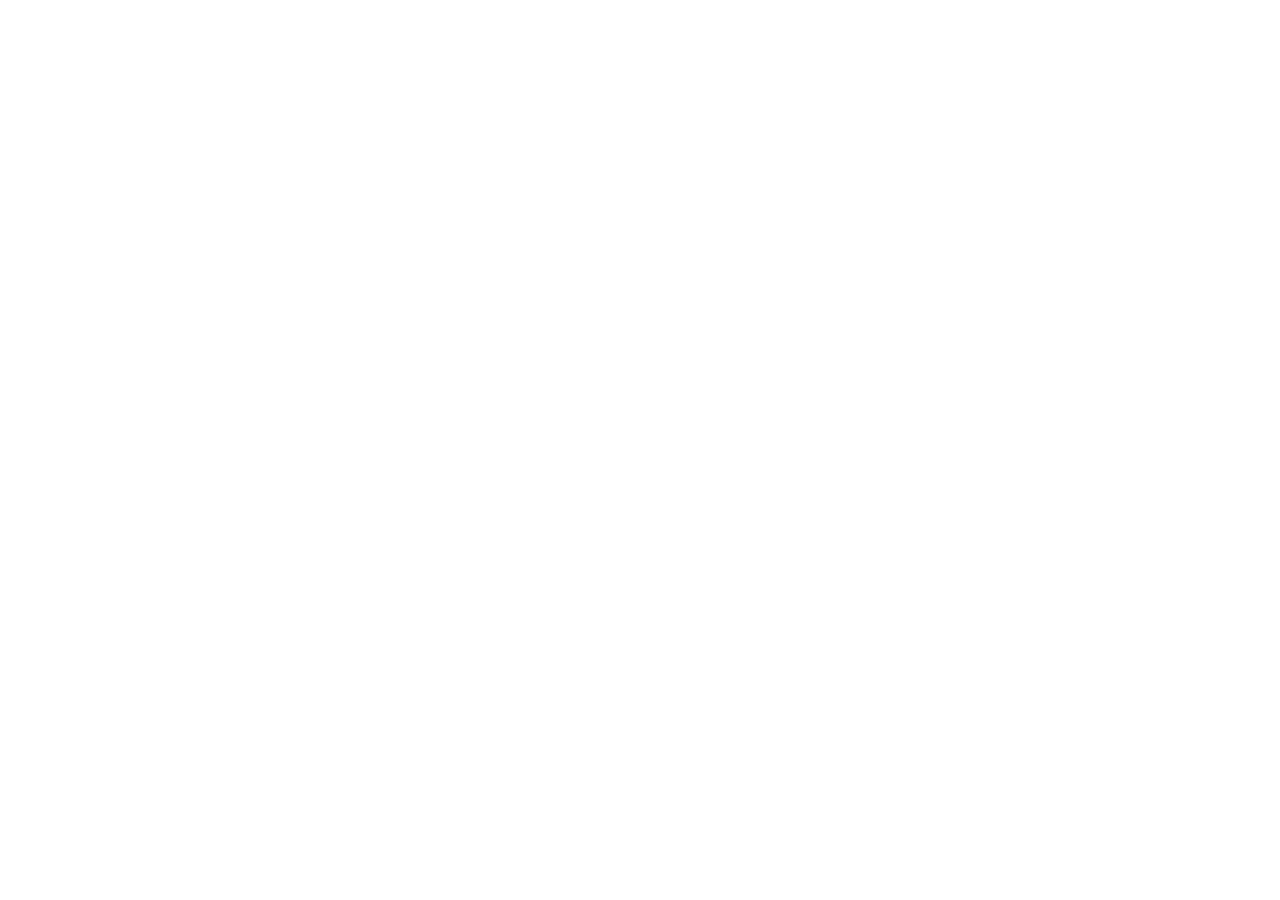
==== orderManagementApp/application/client/index.html @ 21592c08 "created index.html & some more frontend files" ====
<!DOCTYPE html>
<html lang="ca">
<head>
    <meta charset="UTF-8">
    <meta name="viewport" content="width=device-width, initial-scale=1.0">
    <title>Roger Pareja - Projecte 6</title>
</head>
<body>
    
</body>
</html>
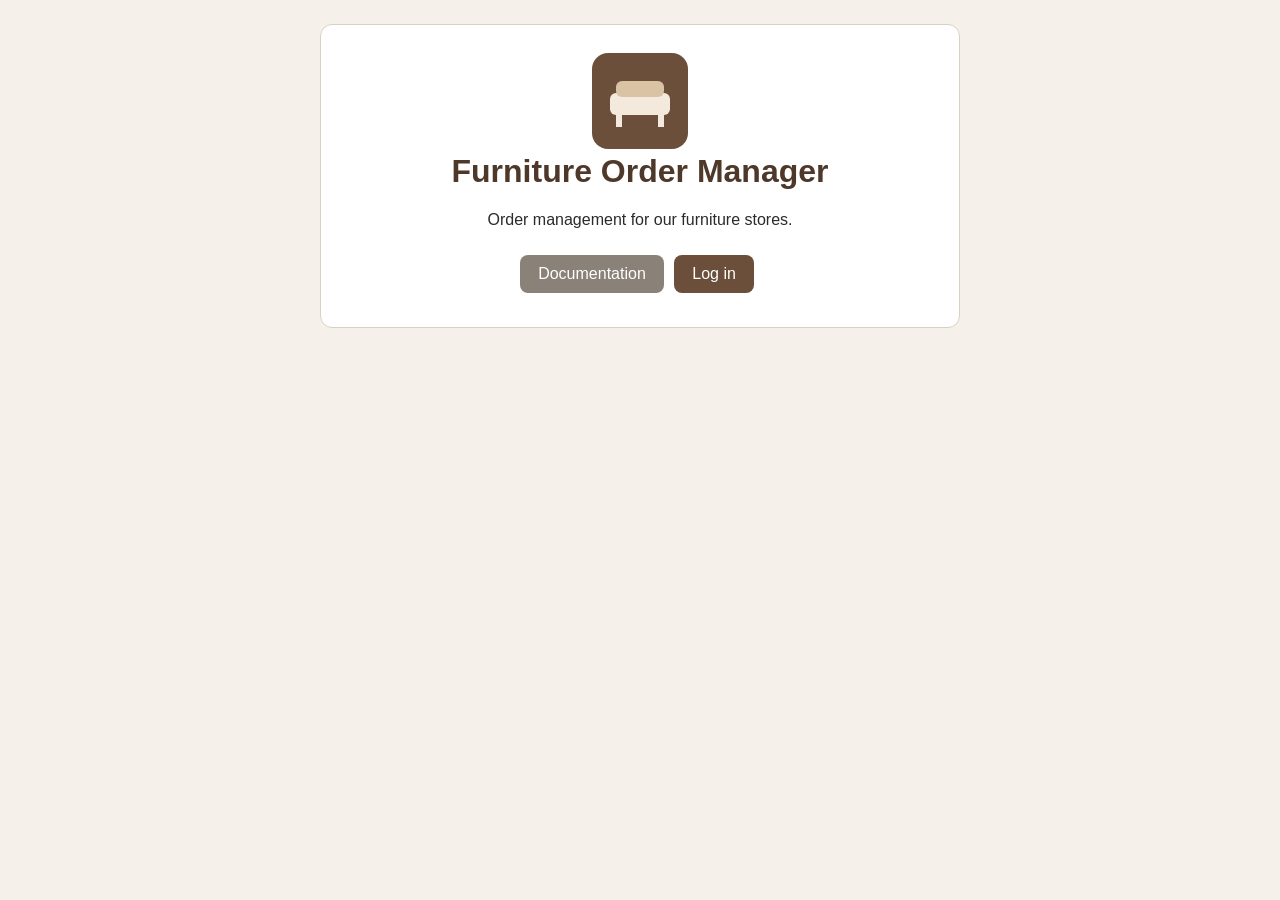
==== commit 3d5e0d45: "added styles" ====
--- a/orderManagementApp/application/client/index.html
+++ b/orderManagementApp/application/client/index.html
@@ -1,11 +1,20 @@
 <!DOCTYPE html>
-<html lang="ca">
+<html lang="en">
 <head>
-    <meta charset="UTF-8">
-    <meta name="viewport" content="width=device-width, initial-scale=1.0">
-    <title>Roger Pareja - Projecte 6</title>
+  <meta charset="UTF-8">
+  <meta name="viewport" content="width=device-width, initial-scale=1.0">
+  <title>Furniture Order Manager</title>
+  <link rel="stylesheet" href="css/style.css">
 </head>
 <body>
-    
+  <main class="card center">
+    <img class="logo" src="img/logo.svg" alt="Furniture Order Manager logo">
+    <h1>Furniture Order Manager</h1>
+    <p>Order management for our furniture stores.</p>
+    <div class="button-group">
+      <a class="button button-secondary" href="documentation.html">Documentation</a>
+      <a class="button" href="login.html">Log in</a>
+    </div>
+  </main>
 </body>
-</html>+</html>
--- a/orderManagementApp/application/client/css/style.css
+++ b/orderManagementApp/application/client/css/style.css
@@ -0,0 +1,150 @@
+:root {
+  --color-bg: #f5f1ea;
+  --color-card: #ffffff;
+  --color-primary: #6b4f3a;
+  --color-primary-dark: #4e3829;
+  --color-text: #2b2b2b;
+  --color-border: #d9d0c3;
+  --color-error: #b3261e;
+  --color-success: #1e7a3c;
+}
+
+* {
+  box-sizing: border-box;
+}
+
+body {
+  margin: 0;
+  padding: 24px 12px;
+  font-family: Arial, Helvetica, sans-serif;
+  background-color: var(--color-bg);
+  color: var(--color-text);
+  display: flex;
+  justify-content: center;
+}
+
+main.card {
+  width: 100%;
+  max-width: 640px;
+  background-color: var(--color-card);
+  border: 1px solid var(--color-border);
+  border-radius: 12px;
+  padding: 28px;
+}
+
+h1, h2 {
+  color: var(--color-primary-dark);
+  margin-top: 0;
+}
+
+.center {
+  text-align: center;
+}
+
+.logo {
+  width: 96px;
+  height: 96px;
+}
+
+.button,
+button {
+  display: inline-block;
+  padding: 10px 18px;
+  margin: 6px 6px 6px 0;
+  border: none;
+  border-radius: 8px;
+  background-color: var(--color-primary);
+  color: #ffffff;
+  font-size: 1rem;
+  text-decoration: none;
+  cursor: pointer;
+}
+
+.button:hover,
+button:hover {
+  background-color: var(--color-primary-dark);
+}
+
+.button-secondary {
+  background-color: #8a8178;
+}
+
+.button-group {
+  margin-top: 20px;
+}
+
+form label {
+  display: block;
+  margin-top: 14px;
+  font-weight: bold;
+}
+
+input[type="text"],
+input[type="password"],
+input[type="email"],
+input[type="tel"],
+input[type="number"],
+select {
+  width: 100%;
+  padding: 9px;
+  margin-top: 4px;
+  border: 1px solid var(--color-border);
+  border-radius: 6px;
+  font-size: 1rem;
+}
+
+input:disabled {
+  background-color: #eeeeee;
+}
+
+.product-row {
+  display: flex;
+  align-items: center;
+  gap: 12px;
+  padding: 8px 0;
+  border-bottom: 1px solid var(--color-border);
+}
+
+.product-row label {
+  margin-top: 0;
+  font-weight: normal;
+  flex: 1;
+}
+
+.product-row input[type="number"] {
+  width: 80px;
+  margin-top: 0;
+}
+
+.message {
+  margin-top: 16px;
+  padding: 10px;
+  border-radius: 6px;
+}
+
+.message.error {
+  background-color: #fdeceb;
+  color: var(--color-error);
+}
+
+.message.success {
+  background-color: #e8f5ec;
+  color: var(--color-success);
+}
+
+table {
+  width: 100%;
+  border-collapse: collapse;
+  margin-top: 16px;
+}
+
+th, td {
+  border: 1px solid var(--color-border);
+  padding: 8px;
+  text-align: left;
+}
+
+th {
+  background-color: var(--color-primary);
+  color: #ffffff;
+}
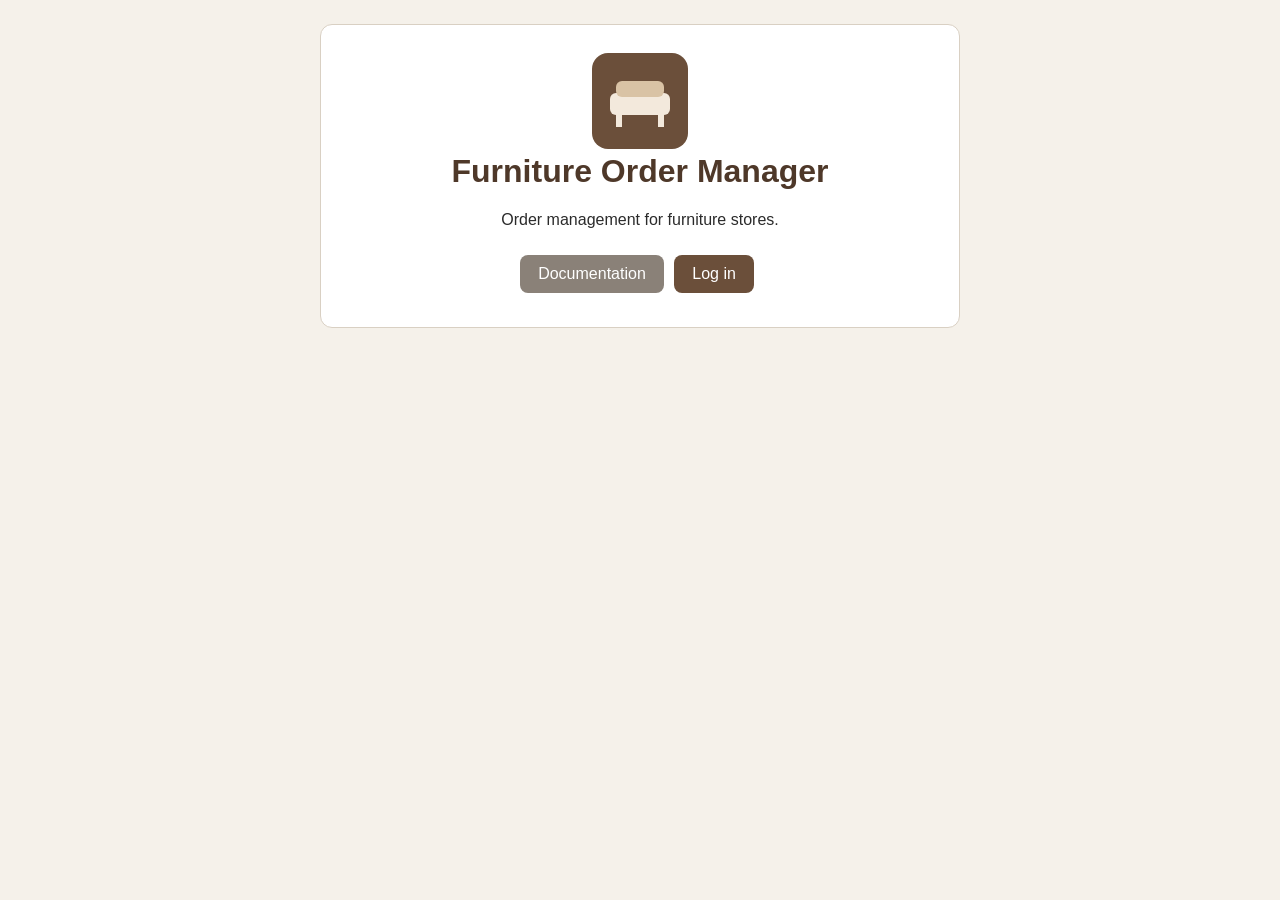
==== commit d3346068: "finished application backend" ====
--- a/orderManagementApp/application/client/index.html
+++ b/orderManagementApp/application/client/index.html
@@ -10,7 +10,7 @@
   <main class="card center">
     <img class="logo" src="img/logo.svg" alt="Furniture Order Manager logo">
     <h1>Furniture Order Manager</h1>
-    <p>Order management for our furniture stores.</p>
+    <p>Order management for furniture stores.</p>
     <div class="button-group">
       <a class="button button-secondary" href="documentation.html">Documentation</a>
       <a class="button" href="login.html">Log in</a>
--- a/orderManagementApp/application/client/css/style.css
+++ b/orderManagementApp/application/client/css/style.css
@@ -148,3 +148,6 @@
   background-color: var(--color-primary);
   color: #ffffff;
 }
+
+table { border-collapse: collapse; width: 100%; }
+th, td { border: 1px solid #ccc; padding: 6px; text-align: left; vertical-align: top; }
